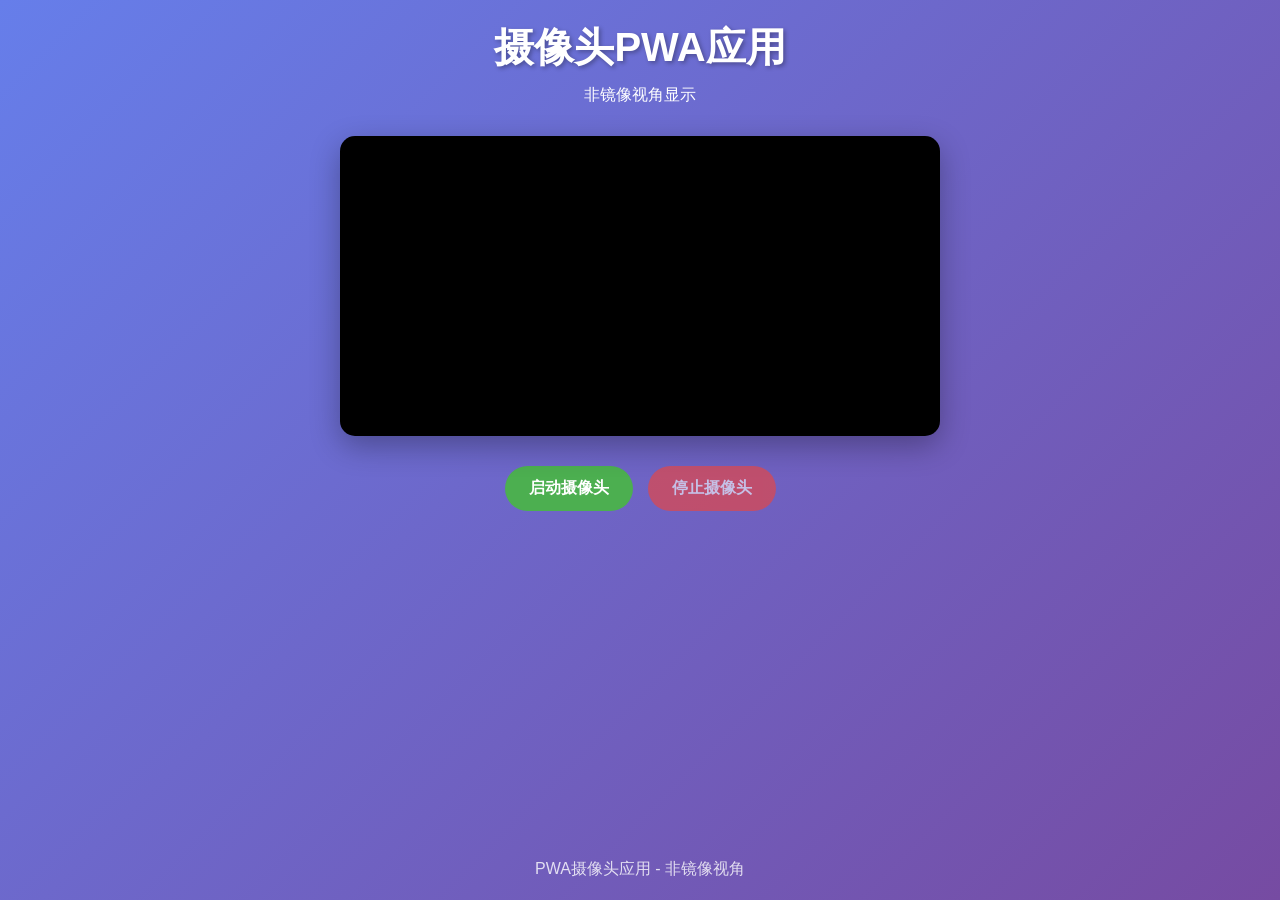
==== camera-pwa/index.html @ a5389cbc "camera-pwa" ====
<!DOCTYPE html>
<html lang="zh-CN">
<head>
    <meta charset="UTF-8">
    <meta name="viewport" content="width=device-width, initial-scale=1.0">
    <title>摄像头PWA应用</title>
    <link rel="manifest" href="manifest.json">
    <meta name="theme-color" content="#2196F3">
    <style>
        *{margin:0;padding:0;box-sizing:border-box}
        body{font-family:-apple-system,BlinkMacSystemFont,'Segoe UI',Roboto,sans-serif;background:linear-gradient(135deg,#667eea 0%,#764ba2 100%);min-height:100vh;color:#333}
        .container{max-width:800px;margin:0 auto;padding:20px;min-height:100vh;display:flex;flex-direction:column}
        header{text-align:center;margin-bottom:30px;color:white}
        h1{font-size:2.5rem;margin-bottom:10px;text-shadow:2px 2px 4px rgba(0,0,0,0.3)}
        main{flex:1;display:flex;flex-direction:column;align-items:center}
        .camera-container{width:100%;max-width:600px;margin-bottom:30px;border-radius:15px;overflow:hidden;box-shadow:0 10px 30px rgba(0,0,0,0.3);background:#000;position:relative}
        #video{width:100%;height:auto;display:block;transform:scaleX(-1);border-radius:10px}
        .error-message{position:absolute;top:50%;left:50%;transform:translate(-50%,-50%);background:rgba(255,0,0,0.9);color:white;padding:20px;border-radius:10px;text-align:center;font-size:1.1rem;display:none}
        .controls{display:flex;gap:15px;flex-wrap:wrap;justify-content:center}
        .btn{padding:12px 24px;border:none;border-radius:25px;font-size:1rem;font-weight:600;cursor:pointer;transition:all 0.3s ease;min-width:120px}
        .btn-primary{background:#4CAF50;color:white}
        .btn-primary:hover:not(:disabled){background:#45a049;transform:translateY(-2px);box-shadow:0 5px 15px rgba(76,175,80,0.4)}
        .btn-secondary{background:#f44336;color:white}
        .btn-secondary:hover:not(:disabled){background:#da190b;transform:translateY(-2px);box-shadow:0 5px 15px rgba(244,67,54,0.4)}
        .btn:disabled{opacity:0.6;cursor:not-allowed;transform:none}
        footer{text-align:center;margin-top:30px;color:white;opacity:0.8}
        @media (max-width:768px){.container{padding:15px}.controls{flex-direction:column;align-items:center}.btn{width:100%;max-width:200px}}
    </style>
</head>
<body>
    <div class="container">
        <header>
            <h1>摄像头PWA应用</h1>
            <p>非镜像视角显示</p>
        </header>
        
        <main>
            <div class="camera-container">
                <video id="video" autoplay muted playsinline></video>
                <div id="error-message" class="error-message">无法访问摄像头，请检查权限设置</div>
            </div>
            
            <div class="controls">
                <button id="start-camera" class="btn btn-primary">启动摄像头</button>
                <button id="stop-camera" class="btn btn-secondary" disabled>停止摄像头</button>
            </div>
        </main>
        
        <footer>
            <p>PWA摄像头应用 - 非镜像视角</p>
        </footer>
    </div>
    
    <script>
        class CameraApp {
            constructor() {
                this.video = document.getElementById('video');
                this.startBtn = document.getElementById('start-camera');
                this.stopBtn = document.getElementById('stop-camera');
                this.errorMessage = document.getElementById('error-message');
                this.stream = null;
                this.init();
            }
            
            init() {
                this.startBtn.addEventListener('click', () => this.startCamera());
                this.stopBtn.addEventListener('click', () => this.stopCamera());
                
                if (!navigator.mediaDevices || !navigator.mediaDevices.getUserMedia) {
                    this.showError('您的浏览器不支持摄像头功能');
                }
            }
            
            async startCamera() {
                try {
                    this.hideError();
                    this.startBtn.disabled = true;
                    this.startBtn.textContent = '启动中...';
                    
                    this.stream = await navigator.mediaDevices.getUserMedia({
                        video: { width: { ideal: 1280 }, height: { ideal: 720 }, facingMode: 'user' },
                        audio: false
                    });
                    
                    this.video.srcObject = this.stream;
                    this.video.onloadedmetadata = () => {
                        this.video.play();
                        this.startBtn.textContent = '摄像头已启动';
                        this.stopBtn.disabled = false;
                    };
                } catch (error) {
                    this.handleError(error);
                }
            }
            
            stopCamera() {
                if (this.stream) {
                    this.stream.getTracks().forEach(track => track.stop());
                    this.stream = null;
                }
                this.video.srcObject = null;
                this.startBtn.disabled = false;
                this.startBtn.textContent = '启动摄像头';
                this.stopBtn.disabled = true;
            }
            
            handleError(error) {
                let msg = '无法访问摄像头';
                switch (error.name) {
                    case 'NotAllowedError': msg = '摄像头权限被拒绝'; break;
                    case 'NotFoundError': msg = '未找到摄像头设备'; break;
                    case 'NotReadableError': msg = '摄像头被其他应用占用'; break;
                    default: msg = `摄像头错误: ${error.message}`;
                }
                this.showError(msg);
                this.startBtn.disabled = false;
                this.startBtn.textContent = '启动摄像头';
            }
            
            showError(message) {
                this.errorMessage.textContent = message;
                this.errorMessage.style.display = 'block';
            }
            
            hideError() {
                this.errorMessage.style.display = 'none';
            }
        }
        
        document.addEventListener('DOMContentLoaded', () => new CameraApp());
        
        if ('serviceWorker' in navigator) {
            window.addEventListener('load', () => {
                navigator.serviceWorker.register('sw.js');
            });
        }
    </script>
</body>
</html>
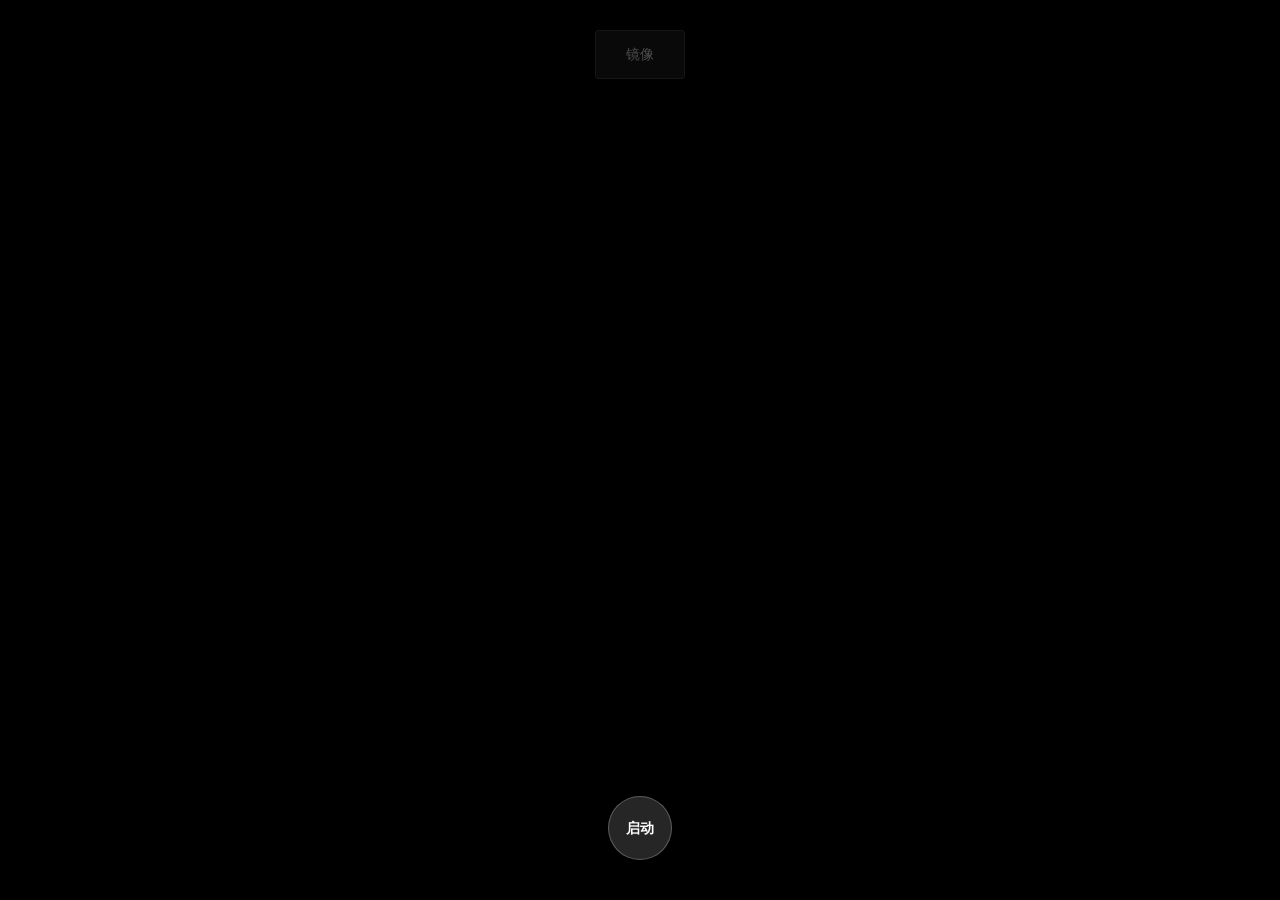
==== commit 8664c313: "camera-pwa 优化" ====
--- a/camera-pwa/index.html
+++ b/camera-pwa/index.html
@@ -5,135 +5,27 @@
     <meta name="viewport" content="width=device-width, initial-scale=1.0">
     <title>摄像头PWA应用</title>
     <link rel="manifest" href="manifest.json">
+    <link rel="stylesheet" href="styles.css">
     <meta name="theme-color" content="#2196F3">
-    <style>
-        *{margin:0;padding:0;box-sizing:border-box}
-        body{font-family:-apple-system,BlinkMacSystemFont,'Segoe UI',Roboto,sans-serif;background:linear-gradient(135deg,#667eea 0%,#764ba2 100%);min-height:100vh;color:#333}
-        .container{max-width:800px;margin:0 auto;padding:20px;min-height:100vh;display:flex;flex-direction:column}
-        header{text-align:center;margin-bottom:30px;color:white}
-        h1{font-size:2.5rem;margin-bottom:10px;text-shadow:2px 2px 4px rgba(0,0,0,0.3)}
-        main{flex:1;display:flex;flex-direction:column;align-items:center}
-        .camera-container{width:100%;max-width:600px;margin-bottom:30px;border-radius:15px;overflow:hidden;box-shadow:0 10px 30px rgba(0,0,0,0.3);background:#000;position:relative}
-        #video{width:100%;height:auto;display:block;transform:scaleX(-1);border-radius:10px}
-        .error-message{position:absolute;top:50%;left:50%;transform:translate(-50%,-50%);background:rgba(255,0,0,0.9);color:white;padding:20px;border-radius:10px;text-align:center;font-size:1.1rem;display:none}
-        .controls{display:flex;gap:15px;flex-wrap:wrap;justify-content:center}
-        .btn{padding:12px 24px;border:none;border-radius:25px;font-size:1rem;font-weight:600;cursor:pointer;transition:all 0.3s ease;min-width:120px}
-        .btn-primary{background:#4CAF50;color:white}
-        .btn-primary:hover:not(:disabled){background:#45a049;transform:translateY(-2px);box-shadow:0 5px 15px rgba(76,175,80,0.4)}
-        .btn-secondary{background:#f44336;color:white}
-        .btn-secondary:hover:not(:disabled){background:#da190b;transform:translateY(-2px);box-shadow:0 5px 15px rgba(244,67,54,0.4)}
-        .btn:disabled{opacity:0.6;cursor:not-allowed;transform:none}
-        footer{text-align:center;margin-top:30px;color:white;opacity:0.8}
-        @media (max-width:768px){.container{padding:15px}.controls{flex-direction:column;align-items:center}.btn{width:100%;max-width:200px}}
-    </style>
 </head>
 <body>
     <div class="container">
-        <header>
-            <h1>摄像头PWA应用</h1>
-            <p>非镜像视角显示</p>
-        </header>
-        
-        <main>
             <div class="camera-container">
                 <video id="video" autoplay muted playsinline></video>
                 <div id="error-message" class="error-message">无法访问摄像头，请检查权限设置</div>
             </div>
             
-            <div class="controls">
-                <button id="start-camera" class="btn btn-primary">启动摄像头</button>
-                <button id="stop-camera" class="btn btn-secondary" disabled>停止摄像头</button>
-            </div>
-        </main>
+        <div class="top-controls">
+            <button id="mirror-btn" class="btn btn-mirror" disabled>镜像</button>
+        </div>
         
-        <footer>
-            <p>PWA摄像头应用 - 非镜像视角</p>
-        </footer>
+        <div class="bottom-controls">
+            <button id="main-btn" class="btn btn-main btn-circle">启动</button>
+        </div>
+        <div id="flash" class="flash"></div>
+        <div id="status-indicator" class="status-indicator">摄像头就绪</div>
     </div>
     
-    <script>
-        class CameraApp {
-            constructor() {
-                this.video = document.getElementById('video');
-                this.startBtn = document.getElementById('start-camera');
-                this.stopBtn = document.getElementById('stop-camera');
-                this.errorMessage = document.getElementById('error-message');
-                this.stream = null;
-                this.init();
-            }
-            
-            init() {
-                this.startBtn.addEventListener('click', () => this.startCamera());
-                this.stopBtn.addEventListener('click', () => this.stopCamera());
-                
-                if (!navigator.mediaDevices || !navigator.mediaDevices.getUserMedia) {
-                    this.showError('您的浏览器不支持摄像头功能');
-                }
-            }
-            
-            async startCamera() {
-                try {
-                    this.hideError();
-                    this.startBtn.disabled = true;
-                    this.startBtn.textContent = '启动中...';
-                    
-                    this.stream = await navigator.mediaDevices.getUserMedia({
-                        video: { width: { ideal: 1280 }, height: { ideal: 720 }, facingMode: 'user' },
-                        audio: false
-                    });
-                    
-                    this.video.srcObject = this.stream;
-                    this.video.onloadedmetadata = () => {
-                        this.video.play();
-                        this.startBtn.textContent = '摄像头已启动';
-                        this.stopBtn.disabled = false;
-                    };
-                } catch (error) {
-                    this.handleError(error);
-                }
-            }
-            
-            stopCamera() {
-                if (this.stream) {
-                    this.stream.getTracks().forEach(track => track.stop());
-                    this.stream = null;
-                }
-                this.video.srcObject = null;
-                this.startBtn.disabled = false;
-                this.startBtn.textContent = '启动摄像头';
-                this.stopBtn.disabled = true;
-            }
-            
-            handleError(error) {
-                let msg = '无法访问摄像头';
-                switch (error.name) {
-                    case 'NotAllowedError': msg = '摄像头权限被拒绝'; break;
-                    case 'NotFoundError': msg = '未找到摄像头设备'; break;
-                    case 'NotReadableError': msg = '摄像头被其他应用占用'; break;
-                    default: msg = `摄像头错误: ${error.message}`;
-                }
-                this.showError(msg);
-                this.startBtn.disabled = false;
-                this.startBtn.textContent = '启动摄像头';
-            }
-            
-            showError(message) {
-                this.errorMessage.textContent = message;
-                this.errorMessage.style.display = 'block';
-            }
-            
-            hideError() {
-                this.errorMessage.style.display = 'none';
-            }
-        }
-        
-        document.addEventListener('DOMContentLoaded', () => new CameraApp());
-        
-        if ('serviceWorker' in navigator) {
-            window.addEventListener('load', () => {
-                navigator.serviceWorker.register('sw.js');
-            });
-        }
-    </script>
+    <script src="app.js"></script>
 </body>
 </html>
--- a/camera-pwa/styles.css
+++ b/camera-pwa/styles.css
@@ -0,0 +1,303 @@
+/* 摄像头PWA应用样式文件 */
+
+* {
+    margin: 0;
+    padding: 0;
+    box-sizing: border-box;
+}
+
+body {
+    font-family: -apple-system, BlinkMacSystemFont, 'Segoe UI', Roboto, 'Helvetica Neue', Arial, sans-serif;
+    background: #000;
+    min-height: 100vh;
+    color: #fff;
+    overflow: hidden;
+    position: relative;
+}
+
+.container {
+    position: fixed;
+    top: 0;
+    left: 0;
+    width: 100vw;
+    height: 100vh;
+    background: #000;
+}
+
+.camera-container {
+    width: 100%;
+    height: 100%;
+    position: relative;
+    background: #000;
+}
+
+#video {
+    width: 100%;
+    height: 100%;
+    object-fit: cover;
+    display: block;
+}
+
+.error-message {
+    position: absolute;
+    top: 50%;
+    left: 50%;
+    transform: translate(-50%, -50%);
+    background: rgba(0, 0, 0, 0.85);
+    color: white;
+    padding: 24px 32px;
+    border-radius: 6px;
+    text-align: center;
+    font-size: 1rem;
+    font-weight: 500;
+    display: none;
+    z-index: 1001;
+    border: 1px solid rgba(255, 255, 255, 0.15);
+    backdrop-filter: blur(10px);
+}
+
+.top-controls {
+    position: fixed;
+    top: 30px;
+    left: 50%;
+    transform: translateX(-50%);
+    z-index: 1000;
+    display: flex;
+    gap: 12px;
+    align-items: center;
+}
+
+.bottom-controls {
+    position: fixed;
+    bottom: 40px;
+    left: 50%;
+    transform: translateX(-50%);
+    z-index: 1000;
+    display: flex;
+    flex-direction: column;
+    gap: 12px;
+    align-items: center;
+    padding: 0 20px;
+}
+
+.btn {
+    padding: 14px 28px;
+    border: none;
+    border-radius: 4px;
+    font-size: 0.9rem;
+    font-weight: 500;
+    cursor: pointer;
+    transition: all 0.2s ease;
+    min-width: 90px;
+    background: rgba(255, 255, 255, 0.08);
+    color: white;
+    border: 1px solid rgba(255, 255, 255, 0.15);
+    backdrop-filter: blur(10px);
+}
+
+.btn:hover:not(:disabled) {
+    background: rgba(255, 255, 255, 0.2);
+    transform: translateY(-1px);
+}
+
+.btn:active:not(:disabled) {
+    transform: translateY(0);
+}
+
+.btn:disabled {
+    opacity: 0.3;
+    cursor: not-allowed;
+    transform: none;
+}
+
+.btn-main {
+    background: rgba(255, 255, 255, 0.12);
+    color: white;
+    border: 1px solid rgba(255, 255, 255, 0.2);
+}
+
+.btn-main:hover:not(:disabled) {
+    background: rgba(255, 255, 255, 0.18);
+}
+
+.btn-mirror {
+    background: rgba(255, 255, 255, 0.12);
+    color: white;
+    border: 1px solid rgba(255, 255, 255, 0.2);
+}
+
+.btn-mirror:hover:not(:disabled) {
+    background: rgba(255, 255, 255, 0.18);
+}
+
+/* 圆形按钮样式 */
+.btn-circle {
+    width: 64px;
+    height: 64px;
+    border-radius: 50%;
+    padding: 0;
+    display: flex;
+    align-items: center;
+    justify-content: center;
+    font-size: 0.9rem;
+    font-weight: 600;
+    min-width: 64px;
+    background: rgba(255, 255, 255, 0.15);
+    border: 1px solid rgba(255, 255, 255, 0.25);
+    backdrop-filter: blur(10px);
+}
+
+.btn-circle:hover:not(:disabled) {
+    background: rgba(255, 255, 255, 0.22);
+    transform: translateY(-2px);
+}
+
+.btn-circle:active:not(:disabled) {
+    transform: translateY(0);
+}
+
+.btn-circle.loading::after {
+    width: 18px;
+    height: 18px;
+    border-width: 2px;
+}
+
+.flash {
+    position: fixed;
+    top: 0;
+    left: 0;
+    width: 100vw;
+    height: 100vh;
+    background: #fff;
+    z-index: 9999;
+    opacity: 0;
+    pointer-events: none;
+    transition: opacity 0.1s ease-out;
+}
+
+/* 状态指示器 */
+.status-indicator {
+    position: fixed;
+    top: 20px;
+    left: 50%;
+    transform: translateX(-50%);
+    background: rgba(0, 0, 0, 0.75);
+    color: white;
+    padding: 10px 20px;
+    border-radius: 6px;
+    font-size: 0.85rem;
+    font-weight: 500;
+    border: 1px solid rgba(255, 255, 255, 0.15);
+    backdrop-filter: blur(10px);
+    z-index: 1000;
+    opacity: 0;
+    transition: opacity 0.3s ease;
+}
+
+.status-indicator.show {
+    opacity: 1;
+}
+
+/* 加载动画 */
+.btn.loading {
+    position: relative;
+    color: transparent;
+}
+
+.btn.loading::after {
+    content: '';
+    position: absolute;
+    top: 50%;
+    left: 50%;
+    transform: translate(-50%, -50%);
+    width: 16px;
+    height: 16px;
+    border: 2px solid transparent;
+    border-top: 2px solid currentColor;
+    border-radius: 50%;
+    animation: spin 1s linear infinite;
+}
+
+@keyframes spin {
+    0% { transform: translate(-50%, -50%) rotate(0deg); }
+    100% { transform: translate(-50%, -50%) rotate(360deg); }
+}
+
+/* 响应式设计 */
+@media (max-width: 768px) {
+    .top-controls {
+        top: 20px;
+    }
+    
+    .bottom-controls {
+        bottom: 30px;
+        gap: 10px;
+    }
+    
+    .btn {
+        font-size: 0.85rem;
+        padding: 10px 20px;
+    }
+    
+    .btn-circle {
+        width: 58px;
+        height: 58px;
+        min-width: 58px;
+        font-size: 0.8rem;
+    }
+    
+    .error-message {
+        margin: 0 20px;
+        padding: 16px 20px;
+        font-size: 0.9rem;
+    }
+}
+
+@media (max-width: 480px) {
+    .top-controls {
+        top: 15px;
+    }
+    
+    .bottom-controls {
+        bottom: 25px;
+    }
+    
+    .btn {
+        font-size: 0.8rem;
+        padding: 8px 16px;
+    }
+    
+    .btn-circle {
+        width: 52px;
+        height: 52px;
+        min-width: 52px;
+        font-size: 0.75rem;
+    }
+    
+    .error-message {
+        font-size: 0.85rem;
+        padding: 12px 16px;
+    }
+}
+
+/* 高对比度模式 */
+@media (prefers-contrast: high) {
+    .btn {
+        border: 2px solid currentColor;
+    }
+    
+    .error-message {
+        border: 2px solid #fff;
+    }
+}
+
+/* 减少动画模式 */
+@media (prefers-reduced-motion: reduce) {
+    .btn {
+        transition: none;
+    }
+    
+    .btn.loading::after {
+        animation: none;
+    }
+}
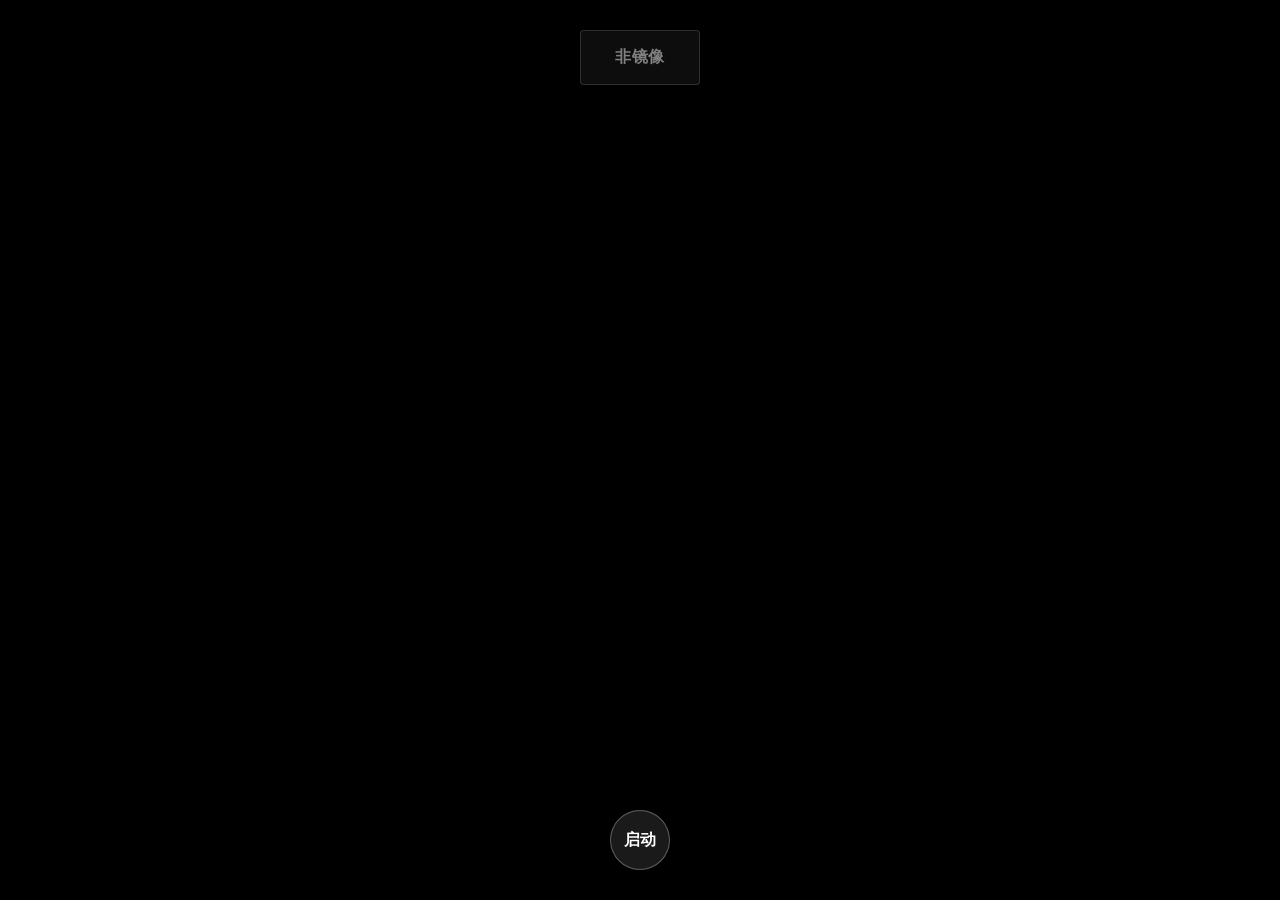
==== commit 5cf2bd6e: "[camera-pwa] fix bug" ====
--- a/camera-pwa/index.html
+++ b/camera-pwa/index.html
@@ -10,13 +10,13 @@
 </head>
 <body>
     <div class="container">
-            <div class="camera-container">
-                <video id="video" autoplay muted playsinline></video>
-                <div id="error-message" class="error-message">无法访问摄像头，请检查权限设置</div>
-            </div>
-            
+        <div class="camera-container">
+            <video id="video" autoplay muted playsinline></video>
+            <div id="error-message" class="error-message">无法访问摄像头，请检查权限设置</div>
+        </div>
+        
         <div class="top-controls">
-            <button id="mirror-btn" class="btn btn-mirror" disabled>镜像</button>
+            <button id="mirror-btn" class="btn btn-mirror" disabled>非镜像</button>
         </div>
         
         <div class="bottom-controls">
--- a/camera-pwa/styles.css
+++ b/camera-pwa/styles.css
@@ -58,103 +58,67 @@
 
 .top-controls {
     position: fixed;
-    top: 30px;
+    top: 20px;
     left: 50%;
     transform: translateX(-50%);
     z-index: 1000;
-    display: flex;
-    gap: 12px;
-    align-items: center;
+    padding: 10px;
 }
 
 .bottom-controls {
     position: fixed;
-    bottom: 40px;
+    bottom: 30px;
     left: 50%;
     transform: translateX(-50%);
     z-index: 1000;
-    display: flex;
-    flex-direction: column;
-    gap: 12px;
-    align-items: center;
-    padding: 0 20px;
 }
 
 .btn {
-    padding: 14px 28px;
-    border: none;
+    padding: 16px 32px;
+    border: 1px solid rgba(255, 255, 255, 0.3);
     border-radius: 4px;
-    font-size: 0.9rem;
-    font-weight: 500;
+    background: rgba(255, 255, 255, 0.1);
+    color: white;
     cursor: pointer;
-    transition: all 0.2s ease;
-    min-width: 90px;
-    background: rgba(255, 255, 255, 0.08);
-    color: white;
-    border: 1px solid rgba(255, 255, 255, 0.15);
-    backdrop-filter: blur(10px);
+    font-size: 16px;
+    font-weight: 600;
+    min-width: 120px;
+    text-align: center;
+    display: inline-block;
+    letter-spacing: 0.5px;
 }
 
 .btn:hover:not(:disabled) {
     background: rgba(255, 255, 255, 0.2);
-    transform: translateY(-1px);
-}
-
-.btn:active:not(:disabled) {
-    transform: translateY(0);
 }
 
 .btn:disabled {
-    opacity: 0.3;
+    opacity: 0.5;
     cursor: not-allowed;
-    transform: none;
-}
-
-.btn-main {
-    background: rgba(255, 255, 255, 0.12);
-    color: white;
-    border: 1px solid rgba(255, 255, 255, 0.2);
-}
-
-.btn-main:hover:not(:disabled) {
-    background: rgba(255, 255, 255, 0.18);
-}
-
-.btn-mirror {
-    background: rgba(255, 255, 255, 0.12);
-    color: white;
-    border: 1px solid rgba(255, 255, 255, 0.2);
-}
-
-.btn-mirror:hover:not(:disabled) {
-    background: rgba(255, 255, 255, 0.18);
-}
-
-/* 圆形按钮样式 */
+}
+
+/* 镜像按钮优化点击区域 */
+.btn:not(.btn-circle) {
+    display: flex;
+    align-items: center;
+    justify-content: center;
+}
+
 .btn-circle {
-    width: 64px;
-    height: 64px;
+    width: 60px;
+    height: 60px;
+    min-width: 60px;
+    min-height: 60px;
     border-radius: 50%;
     padding: 0;
     display: flex;
     align-items: center;
     justify-content: center;
-    font-size: 0.9rem;
+    font-size: 16px;
     font-weight: 600;
-    min-width: 64px;
-    background: rgba(255, 255, 255, 0.15);
-    border: 1px solid rgba(255, 255, 255, 0.25);
-    backdrop-filter: blur(10px);
-}
-
-.btn-circle:hover:not(:disabled) {
-    background: rgba(255, 255, 255, 0.22);
-    transform: translateY(-2px);
-}
-
-.btn-circle:active:not(:disabled) {
-    transform: translateY(0);
-}
+    letter-spacing: 0.5px;
+}
+
 
 .btn-circle.loading::after {
     width: 18px;
@@ -235,15 +199,20 @@
     }
     
     .btn {
-        font-size: 0.85rem;
+        font-size: 1rem;
+        font-weight: 600;
         padding: 10px 20px;
+        letter-spacing: 0.3px;
     }
     
     .btn-circle {
         width: 58px;
         height: 58px;
         min-width: 58px;
-        font-size: 0.8rem;
+        min-height: 58px;
+        font-size: 1rem;
+        font-weight: 600;
+        letter-spacing: 0.3px;
     }
     
     .error-message {
@@ -263,15 +232,20 @@
     }
     
     .btn {
-        font-size: 0.8rem;
+        font-size: 0.9rem;
+        font-weight: 600;
         padding: 8px 16px;
+        letter-spacing: 0.2px;
     }
     
     .btn-circle {
         width: 52px;
         height: 52px;
         min-width: 52px;
-        font-size: 0.75rem;
+        min-height: 52px;
+        font-size: 0.9rem;
+        font-weight: 600;
+        letter-spacing: 0.2px;
     }
     
     .error-message {
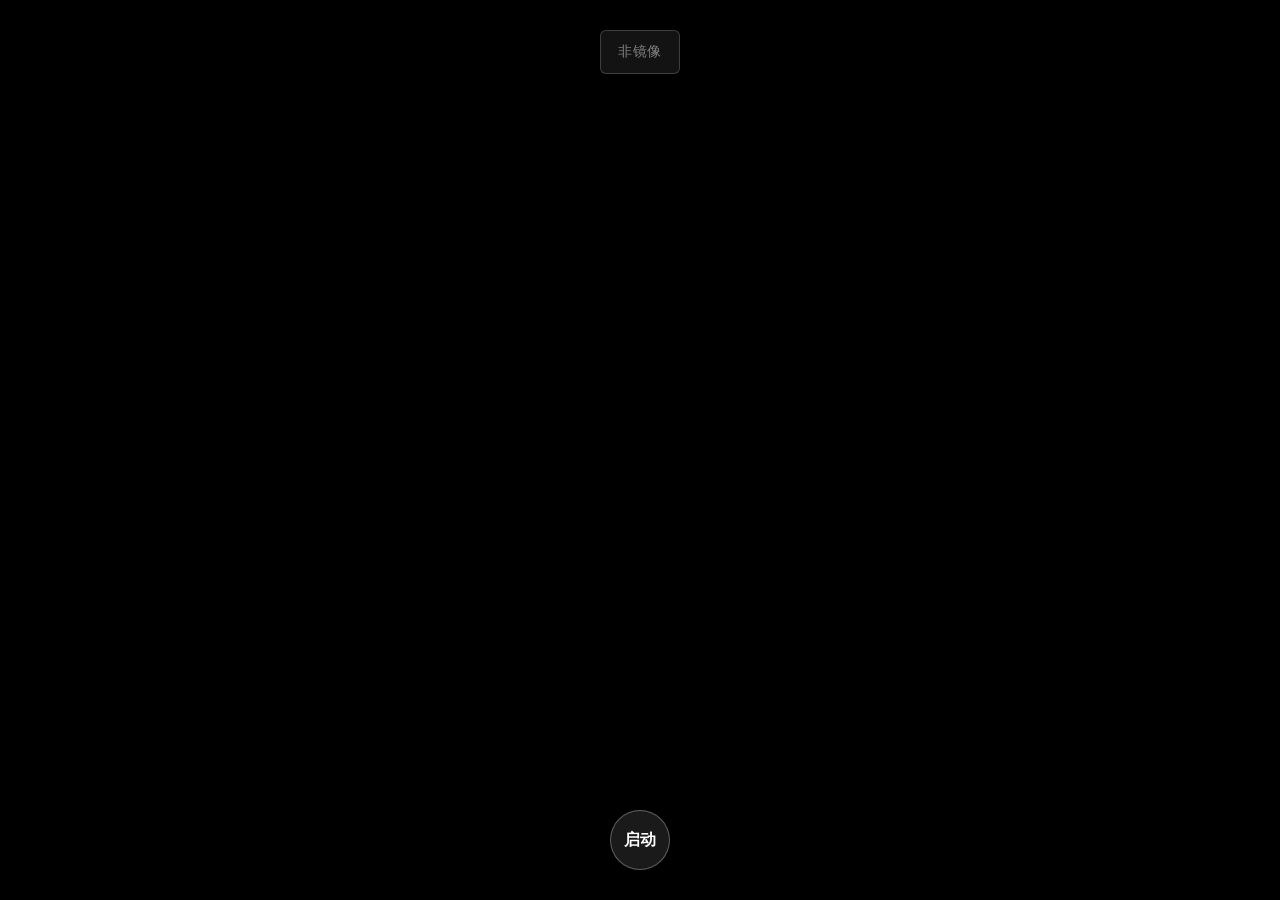
==== commit df7c0a91: "[camera-pwa] fix bug" ====
--- a/camera-pwa/index.html
+++ b/camera-pwa/index.html
@@ -12,7 +12,6 @@
     <div class="container">
         <div class="camera-container">
             <video id="video" autoplay muted playsinline></video>
-            <div id="error-message" class="error-message">无法访问摄像头，请检查权限设置</div>
         </div>
         
         <div class="top-controls">
@@ -23,7 +22,6 @@
             <button id="main-btn" class="btn btn-main btn-circle">启动</button>
         </div>
         <div id="flash" class="flash"></div>
-        <div id="status-indicator" class="status-indicator">摄像头就绪</div>
     </div>
     
     <script src="app.js"></script>
--- a/camera-pwa/styles.css
+++ b/camera-pwa/styles.css
@@ -38,30 +38,12 @@
     display: block;
 }
 
-.error-message {
-    position: absolute;
-    top: 50%;
-    left: 50%;
-    transform: translate(-50%, -50%);
-    background: rgba(0, 0, 0, 0.85);
-    color: white;
-    padding: 24px 32px;
-    border-radius: 6px;
-    text-align: center;
-    font-size: 1rem;
-    font-weight: 500;
-    display: none;
-    z-index: 1001;
-    border: 1px solid rgba(255, 255, 255, 0.15);
-    backdrop-filter: blur(10px);
-}
-
 .top-controls {
     position: fixed;
     top: 20px;
     left: 50%;
     transform: translateX(-50%);
-    z-index: 1000;
+    z-index: 1001;
     padding: 10px;
 }
 
@@ -97,11 +79,31 @@
     cursor: not-allowed;
 }
 
-/* 镜像按钮优化点击区域 */
-.btn:not(.btn-circle) {
+/* 镜像按钮特殊样式 */
+.btn-mirror {
+    background: rgba(255, 255, 255, 0.15);
+    border: 1px solid rgba(255, 255, 255, 0.4);
+    font-size: 14px;
+    font-weight: 500;
+    min-width: 80px;
+    min-height: 44px;
+    padding: 10px 16px;
+    border-radius: 6px;
+    transition: all 0.2s ease;
     display: flex;
     align-items: center;
     justify-content: center;
+}
+
+.btn-mirror:hover:not(:disabled) {
+    background: rgba(255, 255, 255, 0.25);
+    border-color: rgba(255, 255, 255, 0.6);
+    transform: translateY(-1px);
+}
+
+.btn-mirror:active:not(:disabled) {
+    transform: translateY(0);
+    background: rgba(255, 255, 255, 0.2);
 }
 
 .btn-circle {
@@ -139,28 +141,6 @@
     transition: opacity 0.1s ease-out;
 }
 
-/* 状态指示器 */
-.status-indicator {
-    position: fixed;
-    top: 20px;
-    left: 50%;
-    transform: translateX(-50%);
-    background: rgba(0, 0, 0, 0.75);
-    color: white;
-    padding: 10px 20px;
-    border-radius: 6px;
-    font-size: 0.85rem;
-    font-weight: 500;
-    border: 1px solid rgba(255, 255, 255, 0.15);
-    backdrop-filter: blur(10px);
-    z-index: 1000;
-    opacity: 0;
-    transition: opacity 0.3s ease;
-}
-
-.status-indicator.show {
-    opacity: 1;
-}
 
 /* 加载动画 */
 .btn.loading {
@@ -215,11 +195,6 @@
         letter-spacing: 0.3px;
     }
     
-    .error-message {
-        margin: 0 20px;
-        padding: 16px 20px;
-        font-size: 0.9rem;
-    }
 }
 
 @media (max-width: 480px) {
@@ -248,10 +223,6 @@
         letter-spacing: 0.2px;
     }
     
-    .error-message {
-        font-size: 0.85rem;
-        padding: 12px 16px;
-    }
 }
 
 /* 高对比度模式 */
@@ -259,10 +230,6 @@
     .btn {
         border: 2px solid currentColor;
     }
-    
-    .error-message {
-        border: 2px solid #fff;
-    }
 }
 
 /* 减少动画模式 */
